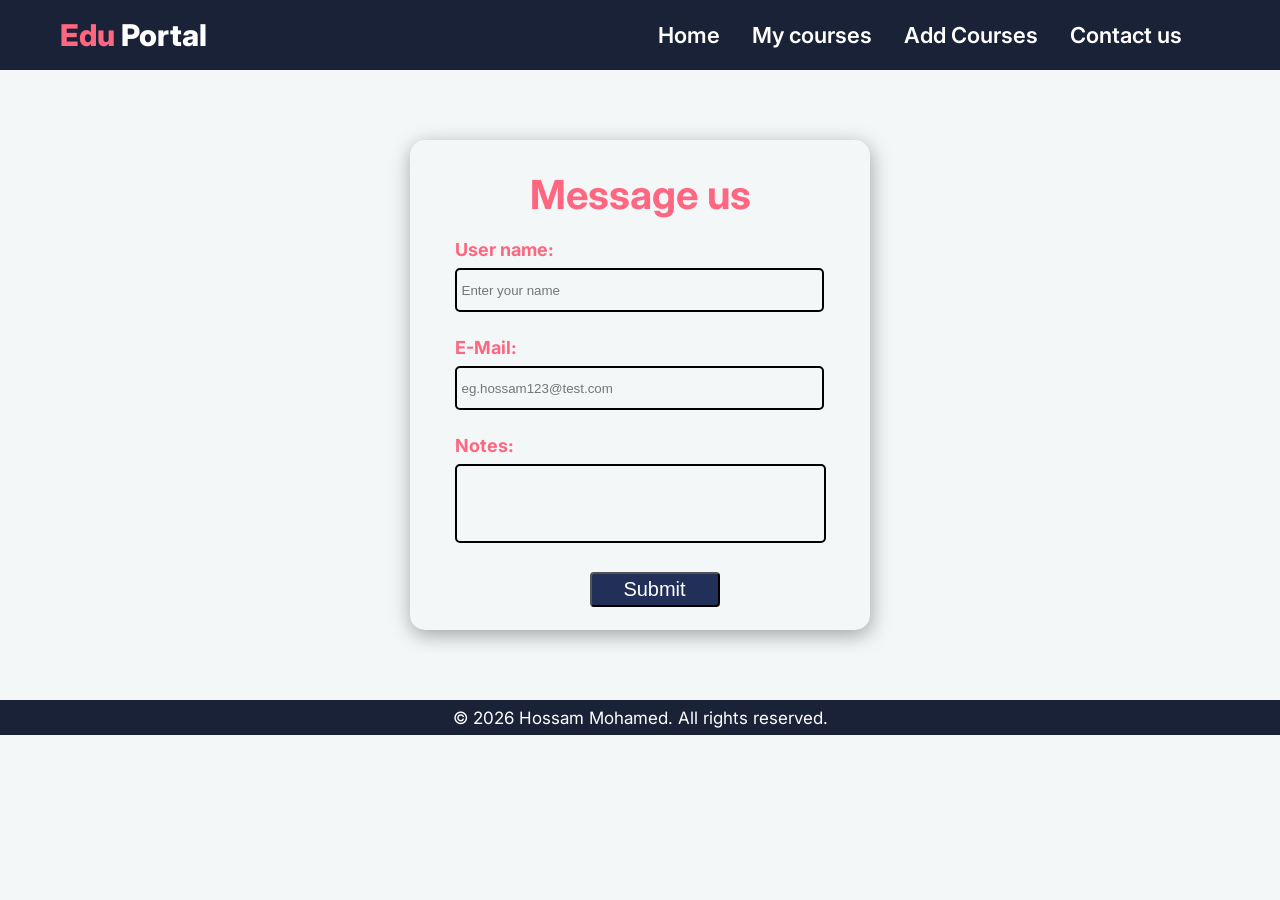
==== Contact_Us/Contact_US.html @ f2abeea5 "Add files via upload" ====
<!DOCTYPE html>
<html>

<head>
    <link href="https://fonts.googleapis.com/css2?family=Inter:wght@400;600&display=swap" rel="stylesheet">
    <link href="https://fonts.googleapis.com/css2?family=IBM+Plex+Sans:ital,wght@0,100..700;1,100..700&display=swap"
        rel="stylesheet">
    <link rel="StyleSheet" href="./Contact_US.css">
    <link href="./fonts.css">
    <meta name="viewport" content="width=device-width, initial-scale=1.0">
</head>

<body>
    <nav>
        <div class="first">
            <div class="siteName">
                <p><span>Edu</span> Portal</p>
            </div>
            <div class="navList">
                <ul>
                    <li><a href="../index.html">Home</a></li>
                    <li><a href="../My_courses.html">My courses</a></li>
                    <li><a href="../Add_Courses.html">Add Courses</a></li>
                    <li><a href="./Contact_US.html">Contact us</a></li>
                </ul>
            </div>
        </div>
    </nav>
    <header class="header_3">
        <div class="addCourseForm">
            <div class="boxShadow">
                <div class="message">
                    <p>Message us</p>
                </div>
                <form method="post">
                    <label class="addLabel" for="Course Name">User name:</label>
                    <br>
                    <input class="cssEdit" type="text" placeholder="Enter your name" name="Name" id="Course Name"
                        required>
                    <br>
                    <label class="addLabel" for="E-Mail">E-Mail:</label>
                    <br>
                    <input class="cssEdit" type="email" placeholder="eg.hossam123@test.com" name="Name" id="E-Mail"
                        required>
                    <br>
                    <label class="addLabel" for="Notes">Notes:</label>
                    <br>
                    <textarea class="cssEdit noteArea" name="Notes" id="Notes"></textarea>
                    <br>
                    <input type="submit" class="addCourseButton" value="Submit"></buttom>
                </form>
            </div>
        </div>
    </header>
    <footer>
        <p class="footerData">© 2026 Hossam Mohamed. All rights reserved.</p>
    </footer>
</body>

</html>
---- Contact_Us/Contact_US.css ----
* {
    margin: 0px;
    padding: 0px;
}

body {
    font-family: 'Inter', -apple-system, BlinkMacSystemFont, "Segoe UI", Roboto, Helvetica, Arial, sans-serif;
    background-color: #f4f7f8;
}


nav {
    background-color: #1A2238;
    height: 70px;
    display: flex;
    justify-content: space-between;
    position: sticky;
    top: 0px;
    z-index:15;
}

.siteName {
    display: flex;
    align-items: center;
}

span {
    /* color: #109c9c; */
    color: #FF6680;
}

.siteName p {
    color: white;
    font-size: 30px;
    font-weight: 800;
}

.first {
    width: 100%;
    display: flex;
    justify-content: space-between;
    margin-left: 60px;
    margin-right: 60px;
}

.navList {
    width: 600px;
}

ul {
    height: 100%;
    list-style: none;
    display: flex;
    gap: 20px;
    justify-content: center;
    align-items: center;
}

.navList li {
    display: flex;
    height: 100%;
    width: fit-content;
    padding-left: 6px;
    padding-right: 6px;
    justify-content: center;
    align-items: center;
    font-size: 22px;
    font-weight: 600;
    transition-duration: 0.3sec;
    color: white;
}

.navList li:hover {
    justify-content: center;
    background-color: #485370;
    border-bottom: 4px solid #8b96b1;
}

a {
    text-decoration: none;
    color: unset;
}


.header_3 {
    /* background-color:red; */
    display: flex;
    justify-content: center;
    height: 630px;
    padding: 0px 95px;
}

.addCourseForm {
    /* background-color:yellow; */
    height: 100%;
    display: flex;
    justify-content: center;
    align-items: center;
}

.boxShadow {
    display: flex;
    justify-content: center;
    flex-wrap: wrap;
    padding: 30px;
    box-shadow: 1px 5px 20px rgba(0, 0, 0, 0.35);
    border-radius: 15px;
    width: 400px;
    height: 430px;
}
.message {
    text-align: center;
    padding: 10px;
    font-size: 40px;
    color: rgb(255, 102, 128);
    transform: translateY(-10px);
    font-weight: bold;
}


.addLabel {
    display: inline-block;
    margin-bottom: 8px;
    color: rgb(255, 102, 128);
    font-size: 18px;
    font-weight: bold;
}

.cssEdit {
    margin-bottom: 25px;
    height: 25px;
    width: 360px;
    border-radius: 5px;
    padding-left: 5px;
    padding-top: 5px;
    padding-bottom: 5px;
    height: 30px;
    border: 2px solid black;
    background-color: #f4f7f8;
}

.cssEdit:focus {
    box-shadow: 0px 0px 15px 5px rgba(0, 255, 255, 0.5);
    border: 2px solid teal;
    outline: none;
}

.noteArea {
    padding-bottom: 40px;
    padding-top: 5px;
    padding-left: 7px;
    line-height: 23px;
    resize: none;
}

.addCourseButton {
    background-color: #222f58;
    color: white;
    transform: translateX(135px);
    width: 130px;
    height: 35px;
    border-radius: 4px;
    font-size: 20px;
    font-weight: 400;
    transition-duration: 0.3s;
}

.addCourseButton:hover {
    cursor: pointer;
    background-color: #485370;
}

.image {
    /* background-color: red; */
    width: 80%;
    display: flex;
    justify-content: end;
    margin-right: 30px;
}

.image img {
    height: 400px;
    width: 500px;
    transform: translateY(110px);
}

footer {
    background-color: #1A2238;
    height: 35px;
    text-align: center;
    display: flex;
    align-items: center;
}

.footerData {
    /* background-color: red; */
    color: white;
    font-size: 17px;
    width: 100%;
}

@media (min-width: 300px) and (max-width: 450px) {
    nav {
        /* background-color: red; */
        display: flex;
    }

    .first {
        margin-left: 20px;
        margin-right: 2px;
    }

    .siteName p {
        font-size: 15px;
        justify-content: flex-start;
        width: 80px;
    }

    .navList {
        width: 100%;
        margin-left: 10px;
    }

    ul {
        flex-direction: row;
        gap: 10px;
    }

    .navList li {
        font-size: 12px;
        padding: 10px 0px;
    }

    .header_3 {
        display: flex;
        justify-content: center;
    }

    .boxShadow {
        /* background-color: blue; */
        width: 280px;
        height:500px;
    }

    .cssEdit {
        width: 250px;
    }

    .addCourseButton{
        transform: translateX(70px);
    }
}

@media (min-width: 450px) and (max-width: 650px) {
    nav {
        display: flex;
    }

    .first {
        margin-left: 20px;
        margin-right: 2px;
    }

    .siteName p {
        font-size: 25px;
        justify-content: flex-start;
        width: 130px;
    }

    .navList {
        width: 100%;
        margin-left: 10px;
    }

    ul {
        flex-direction: row;
        gap: 10px;
    }

    .navList li {
        font-size: 15px;
        padding: 10px 0px;
    }

    .header_3 {
        display: flex;
        justify-content: center;
    }

    .boxShadow {
        /* background-color: blue; */
        width: 280px;
        height:480px;
    }

    .cssEdit {
        width: 250px;
    }
        .addCourseButton{
        transform: translateX(70px);
        margin-top:10px;
    }
}

@media (min-width: 650px) and (max-width: 850px) {
    nav {
        display: flex;
    }

    .first {
        margin-left: 20px;
        margin-right: 2px;
    }

    .siteName p {
        font-size: 25px;
        justify-content: flex-start;
        width: 160px;
    }

    .navList {
        width: 100%;
        margin-left: 10px;
    }

    ul {
        flex-direction: row;
        gap: 10px;
    }

    .navList li {
        font-size: 18px;
        padding: 10px 0px;
    }
}
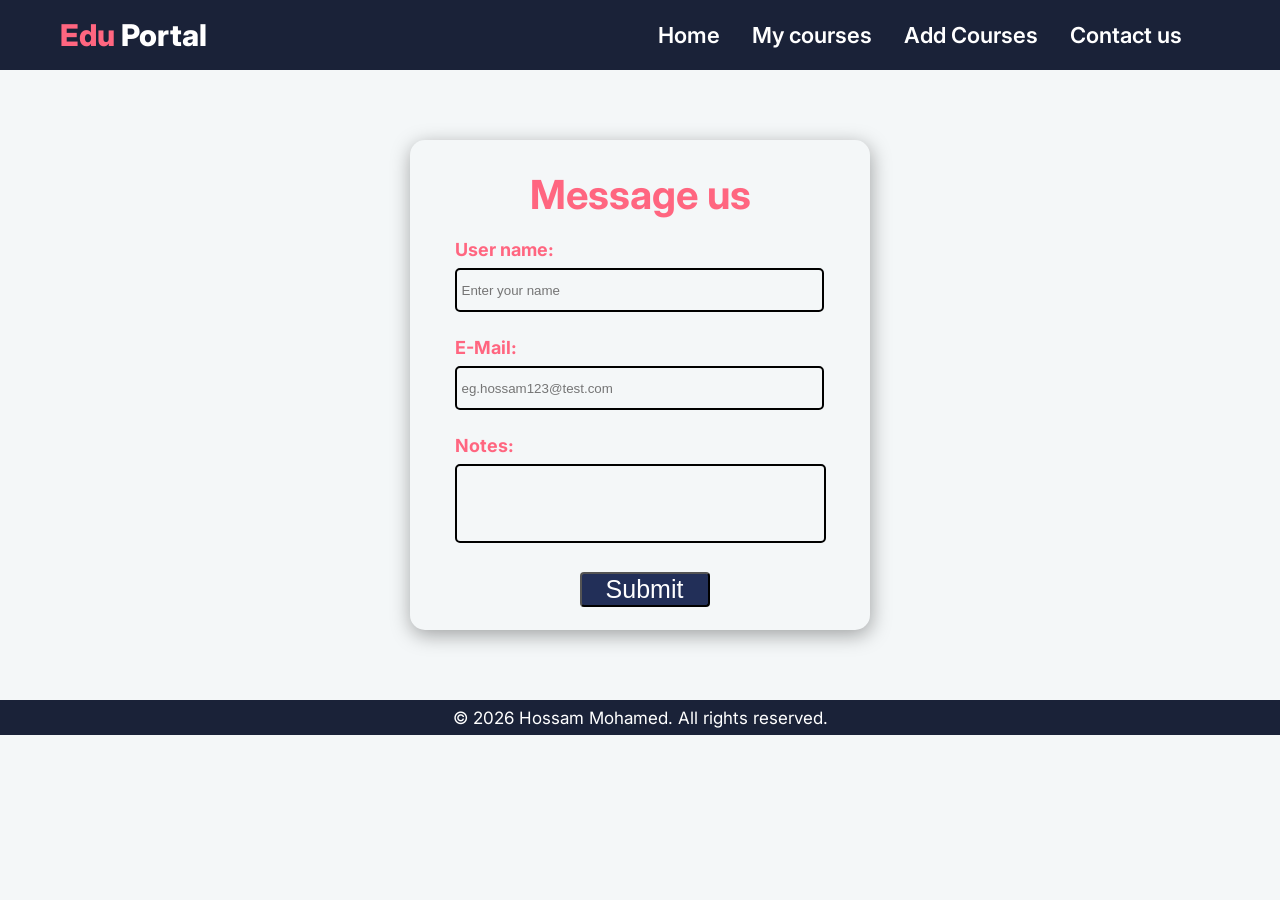
==== commit 233a6b79: "Add files via upload" ====
--- a/Contact_Us/Contact_US.html
+++ b/Contact_Us/Contact_US.html
@@ -47,7 +47,7 @@
                     <br>
                     <textarea class="cssEdit noteArea" name="Notes" id="Notes"></textarea>
                     <br>
-                    <input type="submit" class="addCourseButton" value="Submit"></buttom>
+                    <input type="submit" class="submitButton" value="Submit"></buttom>
                 </form>
             </div>
         </div>
--- a/Contact_Us/Contact_US.css
+++ b/Contact_Us/Contact_US.css
@@ -153,19 +153,19 @@
     resize: none;
 }
 
-.addCourseButton {
+.submitButton {
     background-color: #222f58;
     color: white;
-    transform: translateX(135px);
+    transform: translateX(125px);
     width: 130px;
     height: 35px;
     border-radius: 4px;
-    font-size: 20px;
+    font-size: 25px;
     font-weight: 400;
     transition-duration: 0.3s;
 }
 
-.addCourseButton:hover {
+.submitButton:hover {
     cursor: pointer;
     background-color: #485370;
 }
@@ -246,7 +246,7 @@
         width: 250px;
     }
 
-    .addCourseButton{
+    .submitButton{
         transform: translateX(70px);
     }
 }
@@ -296,7 +296,7 @@
     .cssEdit {
         width: 250px;
     }
-        .addCourseButton{
+        .submitButton{
         transform: translateX(70px);
         margin-top:10px;
     }
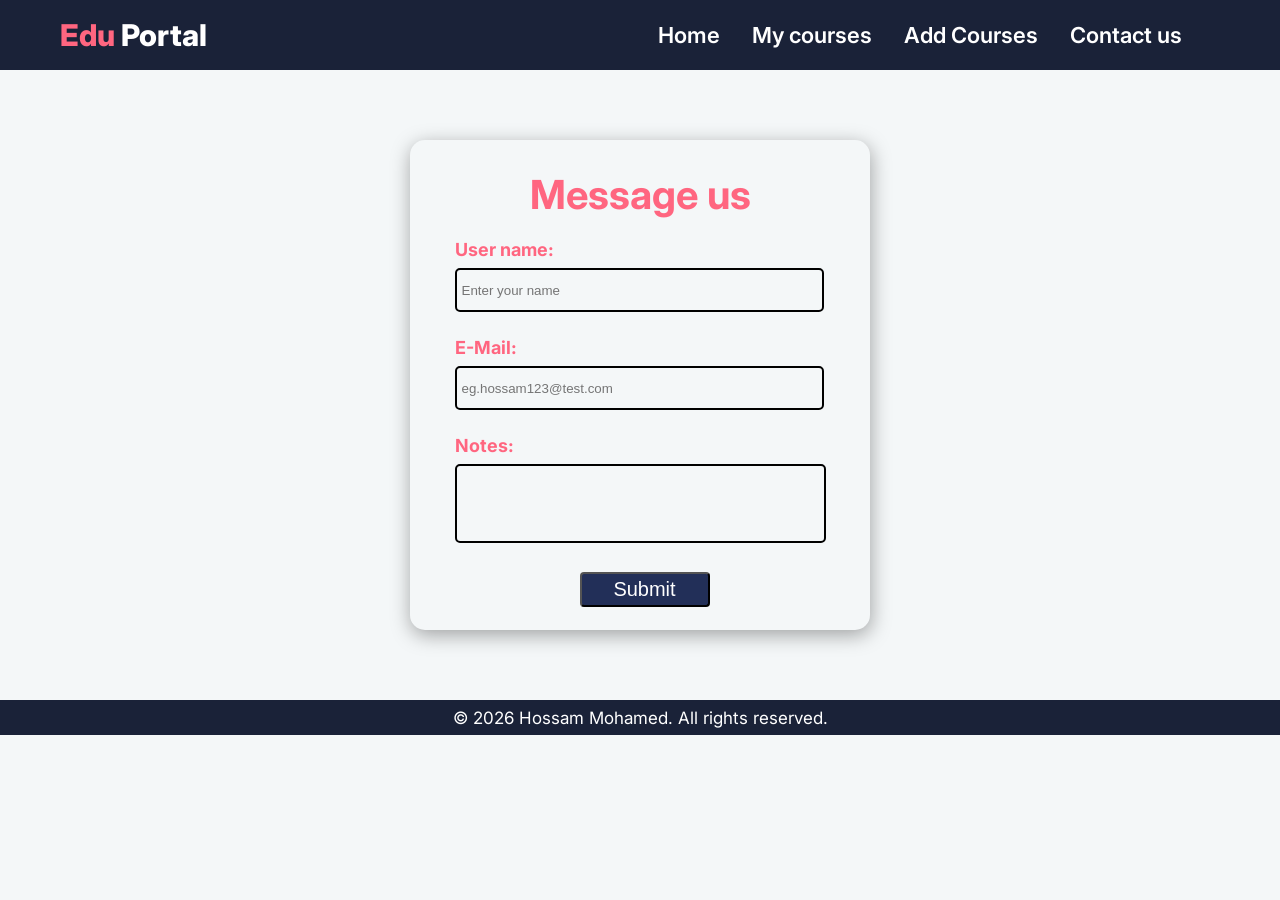
==== commit a118996c: "Add files via upload" ====
--- a/Contact_Us/Contact_US.html
+++ b/Contact_Us/Contact_US.html
@@ -47,7 +47,7 @@
                     <br>
                     <textarea class="cssEdit noteArea" name="Notes" id="Notes"></textarea>
                     <br>
-                    <input type="submit" class="submitButton" value="Submit"></buttom>
+                    <input type="submit" class="addCourseButton" value="Submit"></buttom>
                 </form>
             </div>
         </div>
--- a/Contact_Us/Contact_US.css
+++ b/Contact_Us/Contact_US.css
@@ -16,7 +16,7 @@
     justify-content: space-between;
     position: sticky;
     top: 0px;
-    z-index:15;
+    z-index: 15;
 }
 
 .siteName {
@@ -153,19 +153,19 @@
     resize: none;
 }
 
-.submitButton {
+.addCourseButton {
     background-color: #222f58;
     color: white;
     transform: translateX(125px);
     width: 130px;
     height: 35px;
     border-radius: 4px;
-    font-size: 25px;
+    font-size: 20px;
     font-weight: 400;
     transition-duration: 0.3s;
 }
 
-.submitButton:hover {
+.addCourseButton:hover {
     cursor: pointer;
     background-color: #485370;
 }
@@ -246,8 +246,11 @@
         width: 250px;
     }
 
-    .submitButton{
+    .addCourseButton{
         transform: translateX(70px);
+    }
+    footer{
+        height:50px;
     }
 }
 
@@ -290,15 +293,14 @@
     .boxShadow {
         /* background-color: blue; */
         width: 280px;
-        height:480px;
+        height: 450px;
     }
 
     .cssEdit {
         width: 250px;
     }
-        .submitButton{
+    .addCourseButton{
         transform: translateX(70px);
-        margin-top:10px;
     }
 }
 
